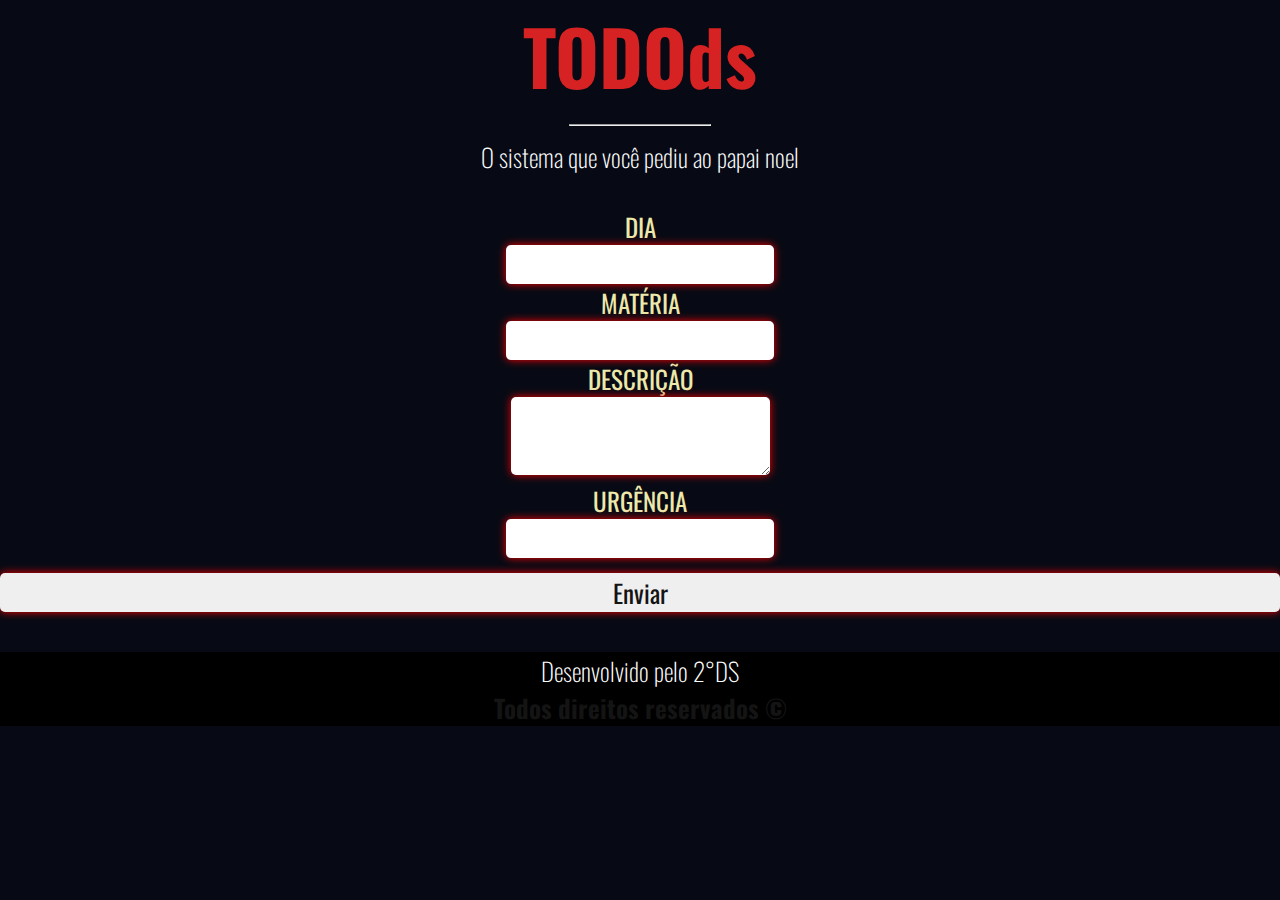
==== insert.html @ b232a7ed ":art:auth.php, connect.php, insert.php, logout.php, index.php, events.php, insert.html" ====
<!DOCTYPE html>
<html lang="en">
<head>
    <link href="https://fonts.googleapis.com/css?family=Oswald&display=swap" rel="stylesheet"> 
    <meta charset="UTF-8">
    <meta name="viewport" content="width=device-width, initial-scale=1.0">
    <style>
        html{
            height: 100%;
        }
        body{
            height: 100%;
        }
        *{
            font-family: Oswald, sans-serif;
            color: rgb(20, 20, 20);
            font-size: 25px;
            text-align: center;
        }
        body{
            background-color: rgb(7, 10, 20);
            margin: 0;
        }
        h1{
            font-size: 3rem;
            color: rgb(214, 34, 34);
            margin-bottom: 0;
            margin-top: 0;
            padding-bottom: 0;
        }
        h4{
            font-weight: 100;
            color: #FFF;
            margin-top: 0;
        }
        p{
            color: palegoldenrod;
        }
        div.insere{
            display: flex;
            flex-direction: column;
            justify-content: space-around;
            flex-wrap: wrap;
        }
        input, textarea{
            border-radius: 5px;
            box-shadow: 0px 0px 9px red;
            border: none;
        }
        p{
            padding: 0;
            margin: 0;
        }
        input[type=submit]{
            margin-top: 15px;

        }
        footer h4, h5 {
            padding-top: 0;
            padding-bottom: 0;
            margin: 0;
            background-color: black;
        }
        footer{
            position: sticky;
            margin-bottom: 0;
            margin-top: 40px;
        }
    </style>
    <title>TODOds</title>
</head>
<body>
    <div class="container">
        <h1>TODOds</h1>
        <hr style="width: 140px;">
        <h4>O sistema que você pediu ao papai noel</h4>
        <form action="" method="post">
            <div class="insere">
                <div class="dia">
                    <p>DIA</p>
                    <input type="text">
                </div>
                <div class="materia">
                    <p>MATÉRIA</p>
                    <input type="text">
                </div>
                <div class="descricao">
                    <p>DESCRIÇÃO</p>
                    <textarea type="text"></textarea>
                </div>
                <div class="urgencia">
                    <p>URGÊNCIA</p>
                    <input type="text">
                </div>
                <input type="submit" value="Enviar">
            </div>
        </form>
    </div>
    <footer>
        <h4>Desenvolvido pelo 2°DS</h4>
        <h5>Todos direitos reservados &copy</h5>
    </footer>
</body>
</html>
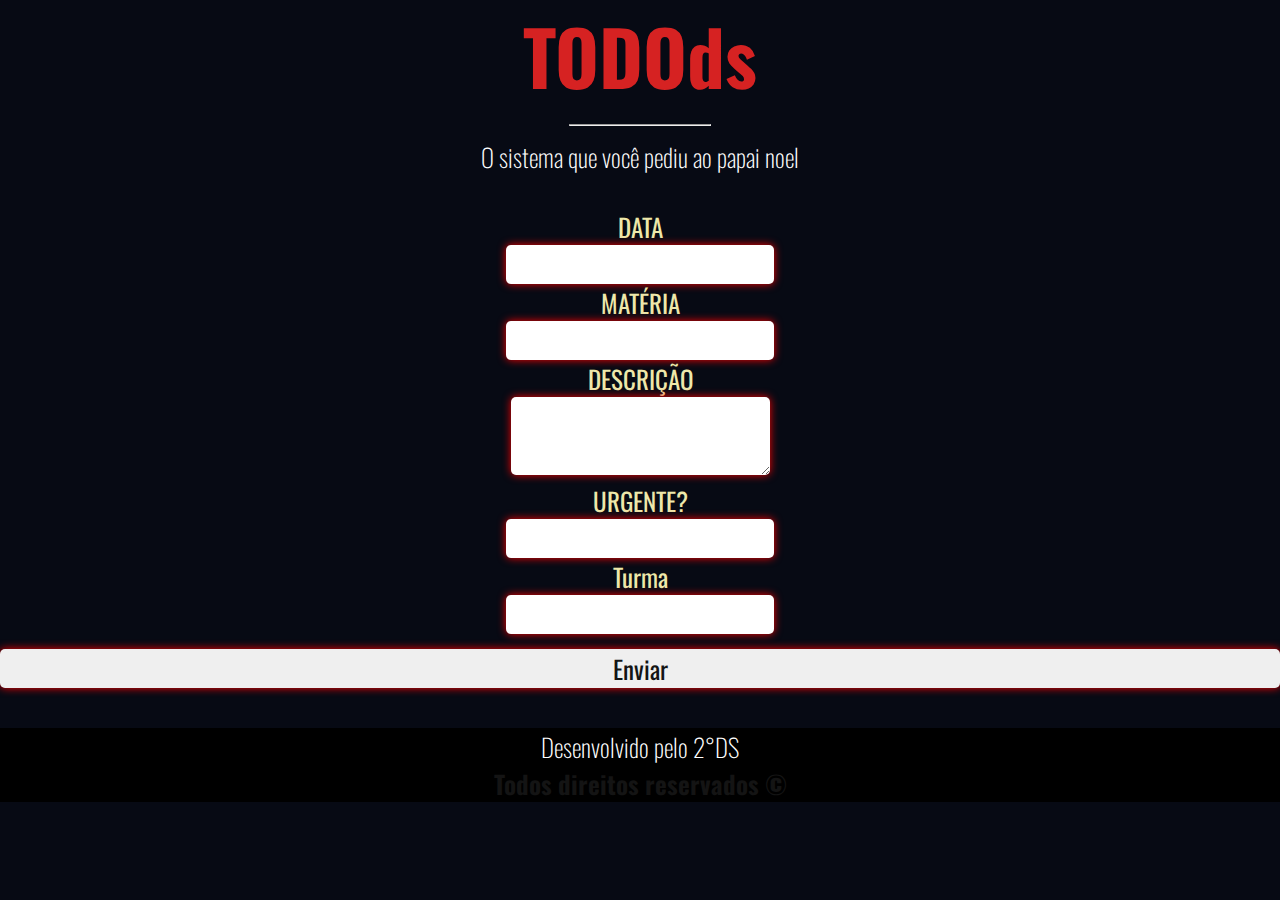
==== commit 3222e6a2: ":art: EDITED: inser.html, auth.php, insert.php Inserção de eventos funcionando" ====
--- a/insert.html
+++ b/insert.html
@@ -74,23 +74,27 @@
         <h1>TODOds</h1>
         <hr style="width: 140px;">
         <h4>O sistema que você pediu ao papai noel</h4>
-        <form action="" method="post">
+        <form action="backend/insert.php" method="post">
             <div class="insere">
                 <div class="dia">
-                    <p>DIA</p>
-                    <input type="text">
+                    <p>DATA</p>
+                    <input type="text" name="date">
                 </div>
                 <div class="materia">
                     <p>MATÉRIA</p>
-                    <input type="text">
+                    <input type="text" name="subject">
                 </div>
                 <div class="descricao">
                     <p>DESCRIÇÃO</p>
-                    <textarea type="text"></textarea>
+                    <textarea type="text" name="description"></textarea>
                 </div>
                 <div class="urgencia">
-                    <p>URGÊNCIA</p>
-                    <input type="text">
+                    <p>URGENTE?</p>
+                    <input type="text" name="status">
+                </div>
+                <div class="turma">
+                    <p>Turma</p>
+                    <input type="text" name="team">
                 </div>
                 <input type="submit" value="Enviar">
             </div>
